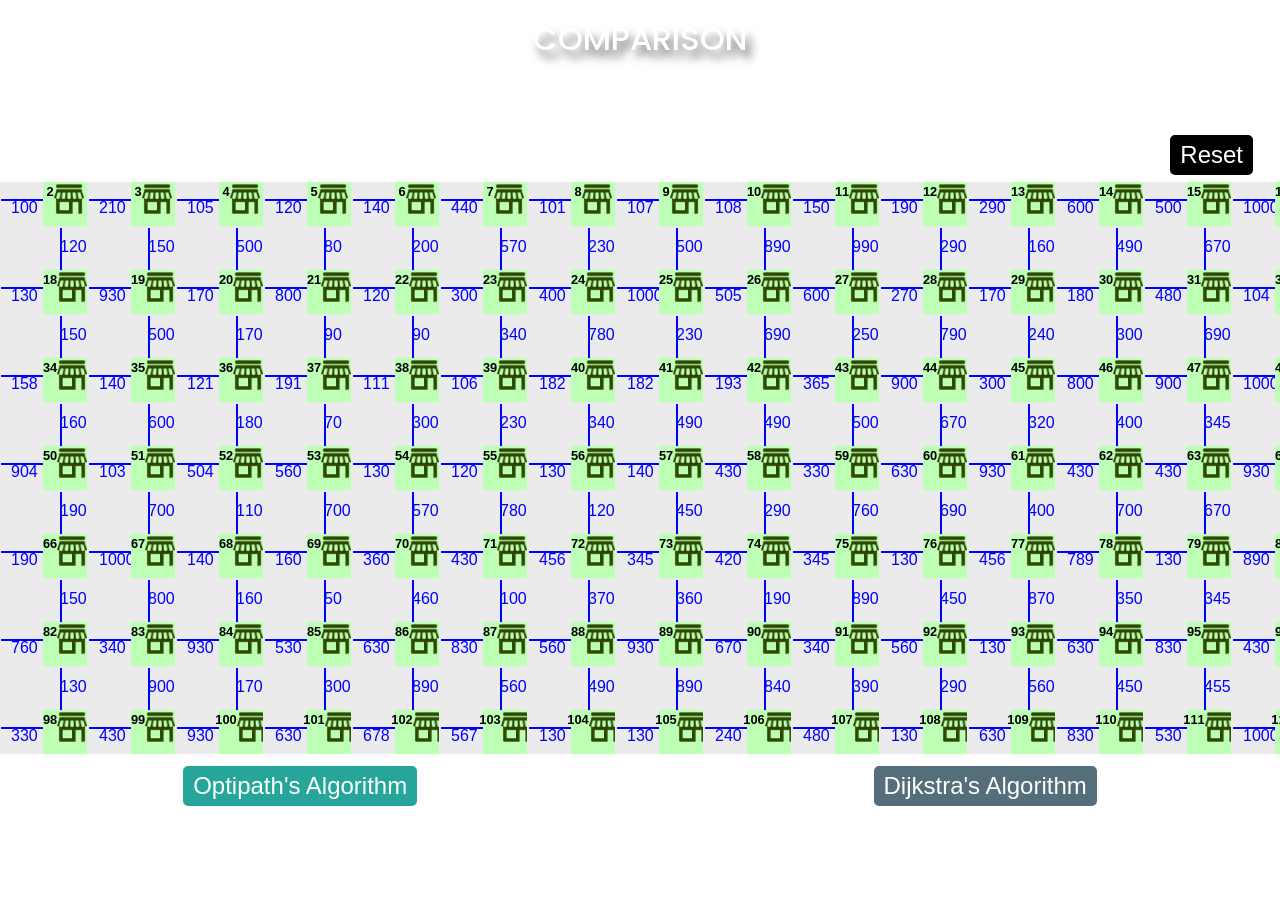
==== index.html @ 6e7714a8 "Add files via upload" ====
<!DOCTYPE html>
<html lang="en">
  <head>
    <meta charset="UTF-8" />
    <meta name="viewport" content="width=device-width, initial-scale=1.0" />
    <title>Comparison</title>
    <!-- google fonts -->
    <link rel="preconnect" href="https://fonts.gstatic.com">
    <link href="https://fonts.googleapis.com/css2?family=Poppins:wght@400;500&display=swap" rel="stylesheet">
    <!-- css styles -->
    <link rel="stylesheet" href="styles.css">
  </head>
  <body>
    <div class="section">
      <div style="z-index: 1;">
        <h1 class="header_of">COMPARISON</h1>
        <p>Using Optipath and Dijkstra Algorithm</p>
    <div class="cont"><button type ="reset" value="Reset" id="restart"  onclick="reset()" >Reset</button></div>
    <div id="maze-body"></div>

    <div id="buttons">
      <div id="optidistance"></div>
      <button class="start-button" id="opti-button" onclick="optistart()">
        Optipath's  Algorithm
      </button>
      <button class="start-button" id="dijk-button" onclick="dijstart()">
        Dijkstra's  Algorithm
      </button>
      <div id="dikdistance"></div>
    </div>
  </div>

      <div class="video-container">
          <div class="color-overlay"></div>
          <video autoplay loop muted width="100%">
              <source src="vedio2.mp4" height="100vh" type="video/mp4">
          </video>
      </div>

  </div>

  </body>
  <script src="script.js" defer></script>
</html>
---- styles.css ----
#maze-body {
  display: flex;
  flex-wrap: wrap;
  align-content: center;
  margin: auto;
  z-index: 1;
}

#path-display {
  padding: 20px;
  font-size: 2rem;
  text-align: center;
  z-index: 1;
}

.square {
  height: 40px;
  width: 40px;
  background-color: rgb(235, 235, 235);
  border: 2px solid rgba(255, 255, 255, 0);
  z-index: 1;
}
.square:hover{
  cursor: pointer;
  z-index: 1;
}

.obstacle {
  background-color: rgb(34, 34, 34);
  z-index: 1;
}

#buttons {
  margin: 10px auto;
  align-content: center;
  /* margin: auto; */
  text-align: center;
  z-index: 1;
}

button {
  border-radius: 7px;
  color: black;
  font-size: 1.5rem;
  padding: 6px 10px;
  border: 2px solid white;
  color: rgb(255, 255, 255);
  transition: 0.3s;
  align-content: center;
  margin: auto;
  z-index: 1;
}
.start-button {
  background-color: black;
  color: white;
  z-index: 1;
}
.start-button:hover {
  background-color: rgb(21, 63, 13);
  cursor: pointer;
  z-index: 1;
}
.running-button:hover {
  background-color: rgb(12, 32, 8);
  cursor: not-allowed;
  z-index: 1;
}
.stop-button {
  background-color: rgb(179, 65, 65);
  color: white;
  z-index: 1;
}
.stop-button:hover {
  background-color: rgb(97, 35, 35);
  cursor: pointer;
  z-index: 1;
}

.last-square {
  background-color: rgba(129, 15, 15, 0.37);
  z-index: 1;
}

.visited-square {
  background-color: rgb(107, 175, 196);
  z-index: 1;
}

.found-path {
  background-color: rgb(129, 15, 15);
  z-index: 1;
}
.shop {
  background-color: rgb(58, 13, 165);
  z-index: 1;
}



#paths-list {
  font-size: 1.5rem;
  text-align: center;
  z-index: 1;
}

#path-list ul {
  list-style-type: none;
  z-index: 1;
}
.space {
  background-color:#beffb6;
  font-size: 1.5rem;
  z-index: 1;
}
.vl{
  border-left: 2px solid green;
  z-index: 1;
}

#opti-button{
  background-color:#26a69a;
  z-index: 1;
}
#dijk-button{
  background-color:#546e7a;
  z-index: 1;
}
.divider {
  width: 2px;
  height: 50px;
  margin:0 15px;
  padding: 10px 0;
  background: blue;
  color: blue;
  z-index: 1;
}

.suggester{
  height:  2px;
  width: 50px;
  margin:15px 0;
  padding: 0 10px;
  background: blue;
  color: blue;
  z-index: 1;
}
.header_of {
  margin: 15px;
  text-align: center;
  font-family: 'Poppins', sans-serif;
  font-weight: 500;
  color: white;
  text-shadow: 5px 8px 10px rgb(112, 113, 110);
  z-index: 1;
}
p{
  color: white;
  font-size: 20px;
  text-align: center;
  font-family: 'Poppins', sans-serif;
  font-weight: 400;
}
.sub{
  font-size: 0.8rem;
  font-weight: bolder;
  display: flex;
  justify-content: center;
  align-content: center;
  z-index: 1;

}
#restart{
background-color: black;
margin-bottom: 5px;
margin-right: 70px;
color: white;
border: 2px solid white;
z-index: 1;
}
#restart :hover{
background-color:white;
color: black;
cursor: pointer;
z-index: 1;
}
.cont{
text-align: right;
z-index: 1;
}
#dikdistance{
background-color:  white;
border: 2px solid #546e7a;
border-radius: 10px;
padding: 10px;
z-index: 1;
}
#optidistance{
background-color:  white;
border: 2px solid #26a69a;
border-radius: 10px;
padding: 10px;
z-index: 1;
}
#buttons{
display: flex;
justify-content: center;
align-items: center;
z-index: 1;
}
    body {
  font-family: "Segoe UI", Tahoma, Geneva, Verdana, sans-serif;
  margin: 0px;
}
    .section {
      position: relative;
      width: 100%;
      height: 100%;
      display: flex;

      align-items: center;
      justify-content: center;
      overflow: hidden;
    }



    .video-container {
      position: absolute;
      top: 0;
      left: 0;
      width: 100%;
    }

    .color-overlay {
      position: absolute;
      top: 0;
      left: 0;
      width: 100%;
      height: 100%;
    }
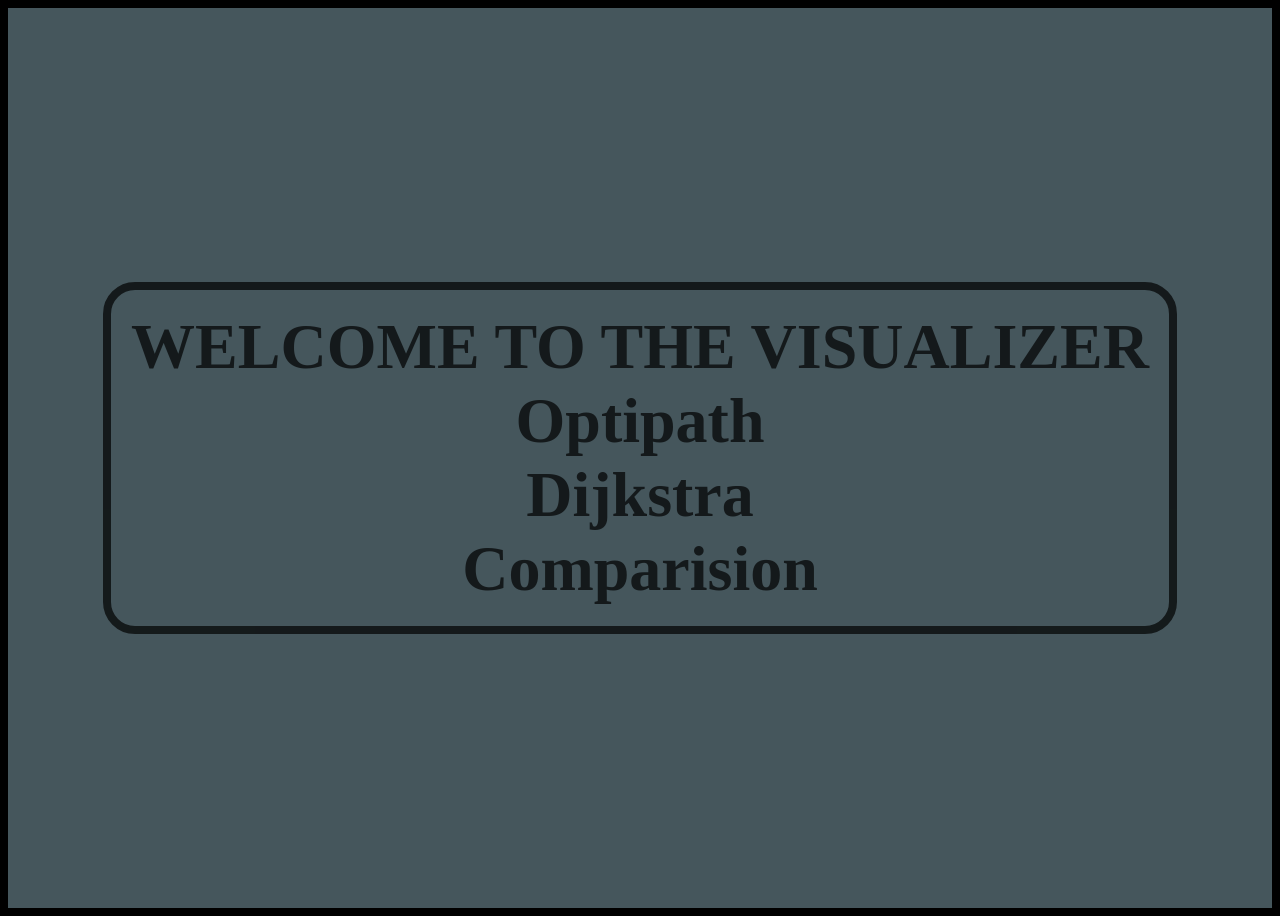
==== commit ad8cb362: "Add files via upload" ====
--- a/index.html
+++ b/index.html
@@ -1,34 +1,68 @@
-<!DOCTYPE html>
+<!doctype html>
 <html lang="en">
   <head>
-    <meta charset="UTF-8" />
-    <meta name="viewport" content="width=device-width, initial-scale=1.0" />
-    <title>Comparison</title>
-    <!-- google fonts -->
-    <link rel="preconnect" href="https://fonts.gstatic.com">
-    <link href="https://fonts.googleapis.com/css2?family=Poppins:wght@400;500&display=swap" rel="stylesheet">
-    <!-- css styles -->
-    <link rel="stylesheet" href="styles.css">
+    <!-- Required meta tags -->
+    <meta charset="utf-8">
+    <meta name="viewport" content="width=device-width, initial-scale=1, shrink-to-fit=no">
+    <link href="https://fonts.googleapis.com/css2?family=Cookie&display=swap" rel="stylesheet">
+    <style>
+      body {
+    font-family: "Segoe UI", Tahoma, Geneva, Verdana, sans-serif;
+    background-color: black;
+  }
+      .section {
+        position: relative;
+        width: 100%;
+        height: 100vh;
+        display: flex;
+        align-items: center;
+        justify-content: center;
+        overflow: hidden;
+      }
+
+      .section h1  {
+        text-align: center;
+        font-size: 4rem;
+        font-family: 'Cookie', cursive;
+        padding: 20px;
+        border: 0.5rem solid black;
+        border-radius: 2rem;
+        margin: 15px;
+        z-index: 1;
+        opacity: 0.7;
+      }
+      a{
+        display: block;
+        text-decoration: none;
+        color:black;
+      }
+      a:hover{
+        color:white;
+      }
+
+      .video-container {
+        position: absolute;
+        top: 0;
+        left: 0;
+        width: 100%;
+      }
+
+      .color-overlay {
+        position: absolute;
+        top: 0;
+        left: 0;
+        background-color: lightblue;
+        width: 100%;
+        height: 100vh;
+        opacity: 0.4;
+      }
+      </style>
+    <title>Visualizer</title>
   </head>
   <body>
     <div class="section">
-      <div style="z-index: 1;">
-        <h1 class="header_of">COMPARISON</h1>
-        <p>Using Optipath and Dijkstra Algorithm</p>
-    <div class="cont"><button type ="reset" value="Reset" id="restart"  onclick="reset()" >Reset</button></div>
-    <div id="maze-body"></div>
 
-    <div id="buttons">
-      <div id="optidistance"></div>
-      <button class="start-button" id="opti-button" onclick="optistart()">
-        Optipath's  Algorithm
-      </button>
-      <button class="start-button" id="dijk-button" onclick="dijstart()">
-        Dijkstra's  Algorithm
-      </button>
-      <div id="dikdistance"></div>
-    </div>
-  </div>
+      <h1>WELCOME TO THE VISUALIZER<br><a href="opti.html">Optipath</a><a href="dijk.html">Dijkstra</a><a href="comparision.html">Comparision</a></h1>
 
       <div class="video-container">
           <div class="color-overlay"></div>
@@ -39,6 +73,6 @@
 
   </div>
 
+
   </body>
-  <script src="script.js" defer></script>
 </html>
